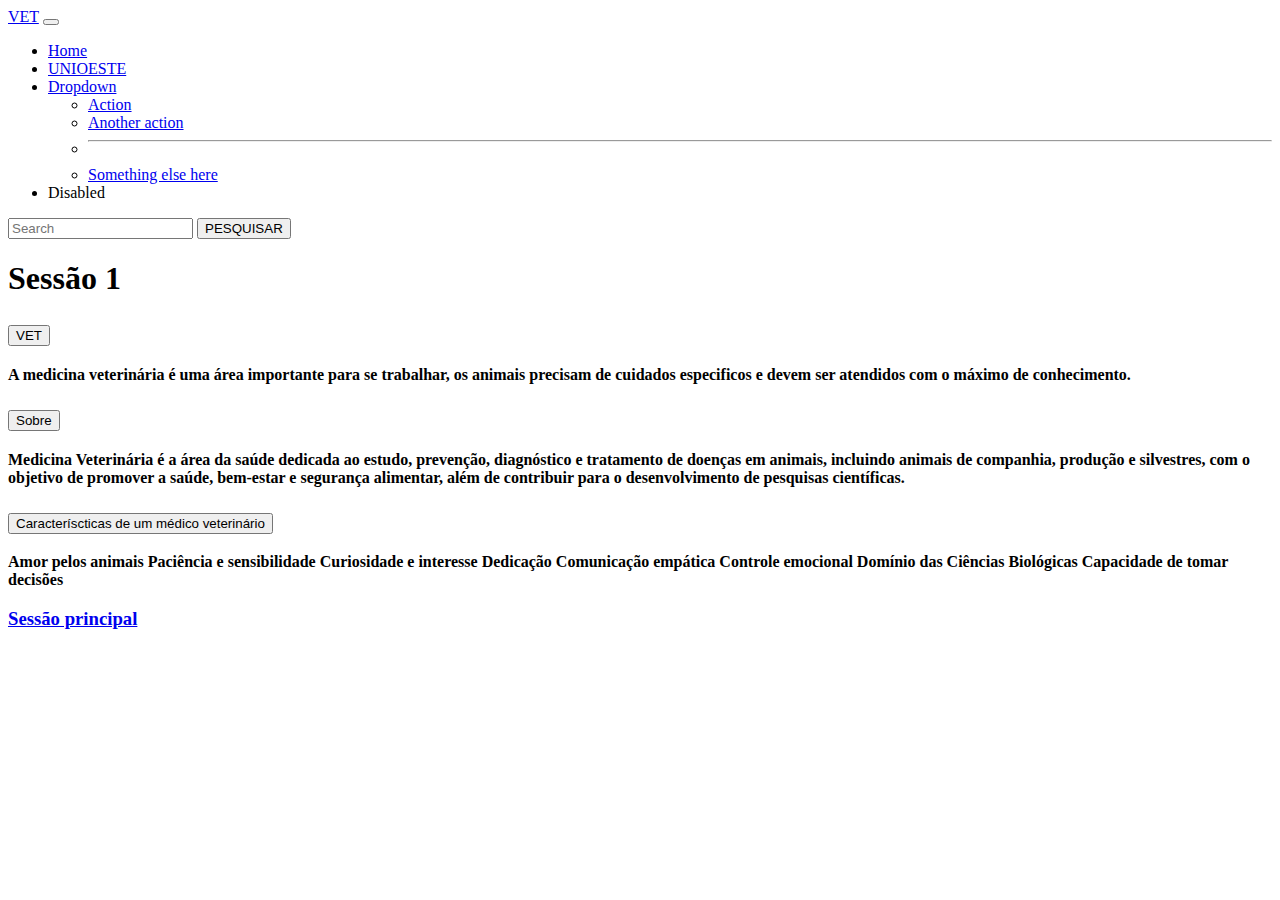
==== sessao1.html @ b720f572 "Add files via upload" ====
<!DOCTYPE html>
<html lang="en">
<head>
    <meta charset="UTF-8">
    <meta http-equiv="X-UA-Compatible" content="IE=edge">
    <meta name="viewport" content="width=device-width, initial-scale=1.0">
    <title>Document</title>
    <link href="https://cdn.jsdelivr.net/npm/bootstrap@5.3.1/dist/css/bootstrap.min.css" rel="stylesheet" integrity="sha384-4bw+/aepP/YC94hEpVNVgiZdgIC5+VKNBQNGCHeKRQN+PtmoHDEXuppvnDJzQIu9" crossorigin="anonymous">
    <link rel="stylesheet" href="style.css">
</head>
<body><nav class="navbar navbar-expand-lg bg-body-tertiary">
    <div class="container-fluid">
      <a class="navbar-brand" href="#">VET</a>
      <button class="navbar-toggler" type="button" data-bs-toggle="collapse" data-bs-target="#navbarSupportedContent" aria-controls="navbarSupportedContent" aria-expanded="false" aria-label="Toggle navigation">
        <span class="navbar-toggler-icon"></span>
      </button>
      <div class="collapse navbar-collapse" id="navbarSupportedContent">
        <ul class="navbar-nav me-auto mb-2 mb-lg-0">
          <li class="nav-item">
            <a class="nav-link active" aria-current="page" href="#">Home</a>
          </li>
          <li class="nav-item">
            <a class="nav-link" href="https://www5.unioeste.br/portalunioeste/pos/ppz">UNIOESTE</a> 
          </li>
          <li class="nav-item dropdown">
            <a class="nav-link dropdown-toggle" href="#" role="button" data-bs-toggle="dropdown" aria-expanded="false">
              Dropdown
            </a>
            <ul class="dropdown-menu">
              <li><a class="dropdown-item" href="#">Action</a></li>
              <li><a class="dropdown-item" href="#">Another action</a></li>
              <li><hr class="dropdown-divider"></li>
              <li><a class="dropdown-item" href="#">Something else here</a></li>
            </ul>
          </li>
          <li class="nav-item">
            <a class="nav-link disabled" aria-disabled="true">Disabled</a>
          </li>
        </ul>
        <form class="d-flex" role="search">
          <input class="form-control me-2" type="search" placeholder="Search" aria-label="Search">
          <button class="btn btn-outline-success" type="submit">PESQUISAR</button>
        </form>
      </div>
    </div>
  </nav>
  <h1>Sessão 1</h1>
    <div class="accordion" id="accordionExample">
  <div class="accordion-item">
    <h2 class="accordion-header">
      <button class="accordion-button" type="button" data-bs-toggle="collapse" data-bs-target="#collapseOne" aria-expanded="true" aria-controls="collapseOne">
      VET
      </button>
    </h2>
    <div id="collapseOne" class="accordion-collapse collapse show" data-bs-parent="#accordionExample">
      <div class="accordion-body">
        <strong>A medicina veterinária é uma área importante para se trabalhar, os animais precisam de cuidados especificos e devem ser atendidos com o máximo de conhecimento.</strong> 
      </div>
    </div>
  </div>
  <div class="accordion-item">
    <h2 class="accordion-header">
      <button class="accordion-button collapsed" type="button" data-bs-toggle="collapse" data-bs-target="#collapseTwo" aria-expanded="false" aria-controls="collapseTwo">
        Sobre 
      </button>
    </h2>
    <div id="collapseTwo" class="accordion-collapse collapse" data-bs-parent="#accordionExample">
      <div class="accordion-body">
        <strong>Medicina Veterinária é a área da saúde dedicada ao estudo, prevenção, diagnóstico e tratamento de doenças em animais, incluindo animais de companhia, produção e silvestres, com o objetivo de promover a saúde, bem-estar e segurança alimentar, além de contribuir para o desenvolvimento de pesquisas científicas.</strong> 
      </div>
    </div>
  </div>
  <div class="accordion-item">
    <h2 class="accordion-header">
      <button class="accordion-button collapsed" type="button" data-bs-toggle="collapse" data-bs-target="#collapseThree" aria-expanded="false" aria-controls="collapseThree">
        Caracteríscticas de um médico veterinário 
      </button>
    </h2>
    <div id="collapseThree" class="accordion-collapse collapse" data-bs-parent="#accordionExample">
      <div class="accordion-body">
        <strong>
            Amor pelos animais
            Paciência e sensibilidade
            Curiosidade e interesse
            Dedicação
            Comunicação empática
            Controle emocional
            Domínio das Ciências Biológicas
            Capacidade de tomar decisões</strong>
      </div>
    </div>
  </div>
</div>
    <h3><a href="index.html">Sessão principal</a></h3>
</body>
</html>
---- style.css ----
body .cabecalho {
    background-color: rgb(255, 255, 255);
    color: rgb(248, 138, 189);
}

.cabecalho-imagem {
    width: 25;
    display: flex;
    justify-content: space-around;
    0
}
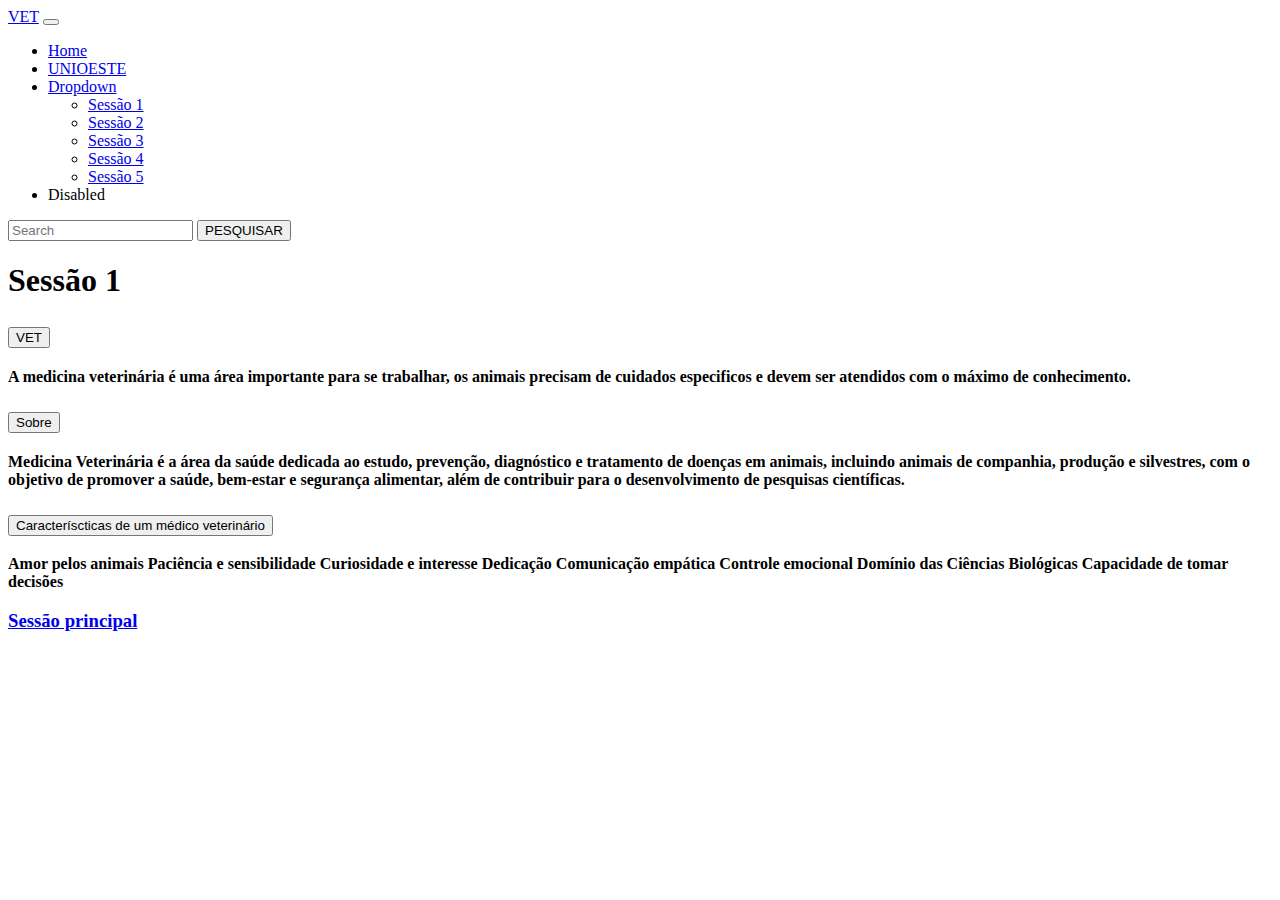
==== commit 5babaf1b: "Add files via upload" ====
--- a/sessao1.html
+++ b/sessao1.html
@@ -1,12 +1,15 @@
+
 <!DOCTYPE html>
 <html lang="en">
 <head>
     <meta charset="UTF-8">
     <meta http-equiv="X-UA-Compatible" content="IE=edge">
     <meta name="viewport" content="width=device-width, initial-scale=1.0">
-    <title>Document</title>
+    <title>Página Inicial</title>
     <link href="https://cdn.jsdelivr.net/npm/bootstrap@5.3.1/dist/css/bootstrap.min.css" rel="stylesheet" integrity="sha384-4bw+/aepP/YC94hEpVNVgiZdgIC5+VKNBQNGCHeKRQN+PtmoHDEXuppvnDJzQIu9" crossorigin="anonymous">
-    <link rel="stylesheet" href="style.css">
+    <link rel="stylesheet" type="text/css" href="style.css" media="screen" />
+    <script src="https://cdn.jsdelivr.net/npm/@popperjs/core@2.11.8/dist/umd/popper.min.js" integrity="sha384-I7E8VVD/ismYTF4hNIPjVp/Zjvgyol6VFvRkX/vR+Vc4jQkC+hVqc2pM8ODewa9r" crossorigin="anonymous"></script>
+<script src="https://cdn.jsdelivr.net/npm/bootstrap@5.3.1/dist/js/bootstrap.min.js" integrity="sha384-Rx+T1VzGupg4BHQYs2gCW9It+akI2MM/mndMCy36UVfodzcJcF0GGLxZIzObiEfa" crossorigin="anonymous"></script>
 </head>
 <body><nav class="navbar navbar-expand-lg bg-body-tertiary">
     <div class="container-fluid">
@@ -24,15 +27,16 @@
           </li>
           <li class="nav-item dropdown">
             <a class="nav-link dropdown-toggle" href="#" role="button" data-bs-toggle="dropdown" aria-expanded="false">
-              Dropdown
-            </a>
-            <ul class="dropdown-menu">
-              <li><a class="dropdown-item" href="#">Action</a></li>
-              <li><a class="dropdown-item" href="#">Another action</a></li>
-              <li><hr class="dropdown-divider"></li>
-              <li><a class="dropdown-item" href="#">Something else here</a></li>
-            </ul>
-          </li>
+                Dropdown
+              </a>
+              <ul class="dropdown-menu">
+                <li><a class="dropdown-item" href="sessao1.html">Sessão 1</a></li>
+                <li><a class="dropdown-item" href="sessao2.html">Sessão 2</a></li>
+                <li><a class="dropdown-item" href="sessao3.html">Sessão 3</a></li>
+                <li><a class="dropdown-item" href="sessao4.html">Sessão 4</a></li>
+                <li><a class="dropdown-item" href="sessao5.html">Sessão 5</a></li>
+              </ul>
+            </li>
           <li class="nav-item">
             <a class="nav-link disabled" aria-disabled="true">Disabled</a>
           </li>
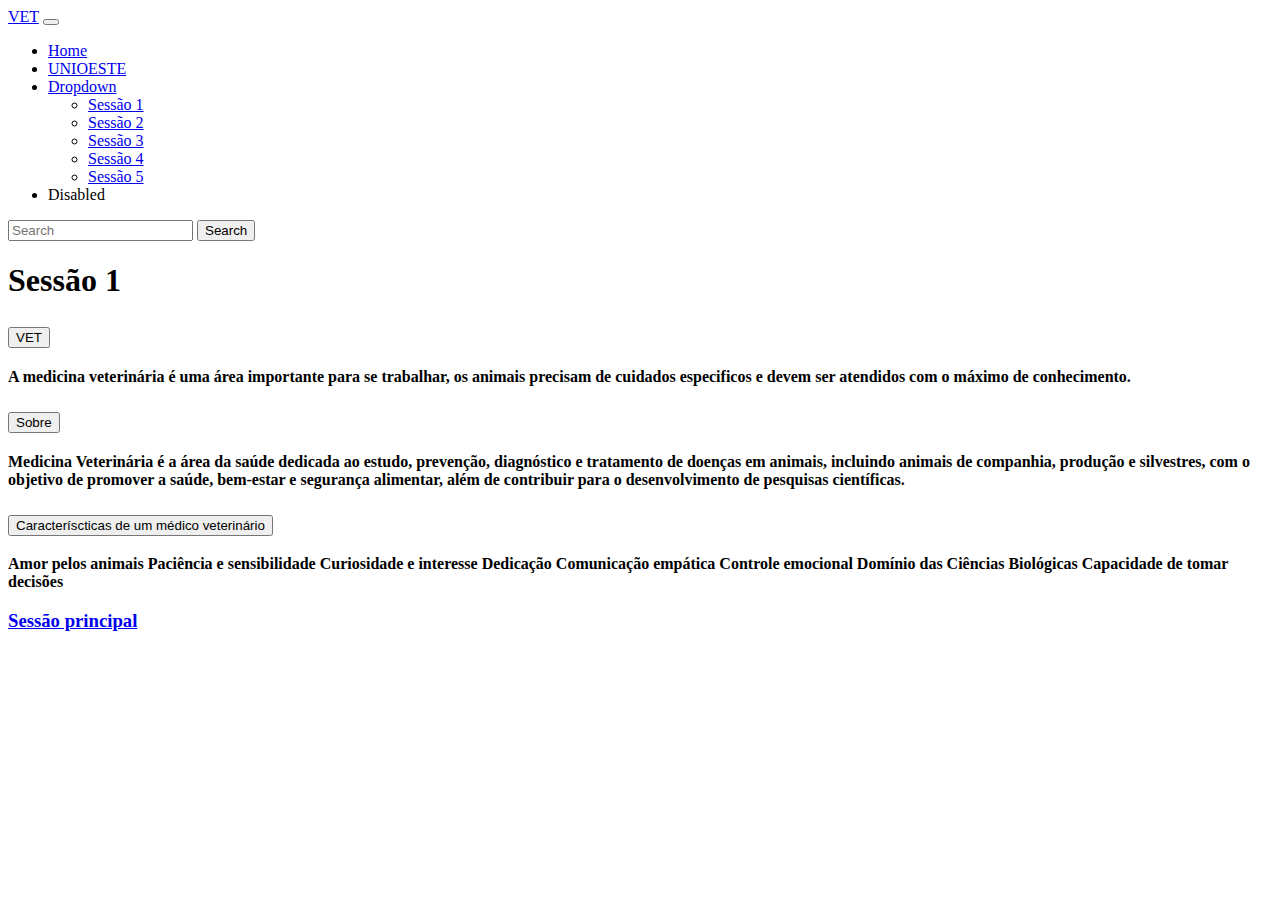
==== commit fb9d1fd7: "Add files via upload" ====
--- a/sessao1.html
+++ b/sessao1.html
@@ -28,27 +28,27 @@
           <li class="nav-item dropdown">
             <a class="nav-link dropdown-toggle" href="#" role="button" data-bs-toggle="dropdown" aria-expanded="false">
                 Dropdown
-              </a>
-              <ul class="dropdown-menu">
-                <li><a class="dropdown-item" href="sessao1.html">Sessão 1</a></li>
-                <li><a class="dropdown-item" href="sessao2.html">Sessão 2</a></li>
-                <li><a class="dropdown-item" href="sessao3.html">Sessão 3</a></li>
-                <li><a class="dropdown-item" href="sessao4.html">Sessão 4</a></li>
-                <li><a class="dropdown-item" href="sessao5.html">Sessão 5</a></li>
-              </ul>
-            </li>
-          <li class="nav-item">
-            <a class="nav-link disabled" aria-disabled="true">Disabled</a>
-          </li>
-        </ul>
-        <form class="d-flex" role="search">
-          <input class="form-control me-2" type="search" placeholder="Search" aria-label="Search">
-          <button class="btn btn-outline-success" type="submit">PESQUISAR</button>
-        </form>
-      </div>
-    </div>
-  </nav>
-  <h1>Sessão 1</h1>
+                </a>
+                <ul class="dropdown-menu">
+                  <li><a class="dropdown-item" href="sessao1.html">Sessão 1</a></li>
+                  <li><a class="dropdown-item" href="sessao2.html">Sessão 2</a></li>
+                  <li><a class="dropdown-item" href="sessao3.html">Sessão 3</a></li>
+                  <li><a class="dropdown-item" href="sessao4.html">Sessão 4</a></li>
+                  <li><a class="dropdown-item" href="sessao5.html">Sessão 5</a></li>
+                </ul>
+              </li>
+              <li class="nav-item">
+                <a class="nav-link disabled" aria-disabled="true">Disabled</a>
+              </li>
+            </ul>
+            <form class="d-flex" role="search">
+              <input class="form-control me-2" type="search" placeholder="Search" aria-label="Search">
+              <button class="btn btn-outline-success" type="submit">Search</button>
+            </form>
+          </div>
+        </div>
+      </nav>
+<h1>Sessão 1</h1>
     <div class="accordion" id="accordionExample">
   <div class="accordion-item">
     <h2 class="accordion-header">
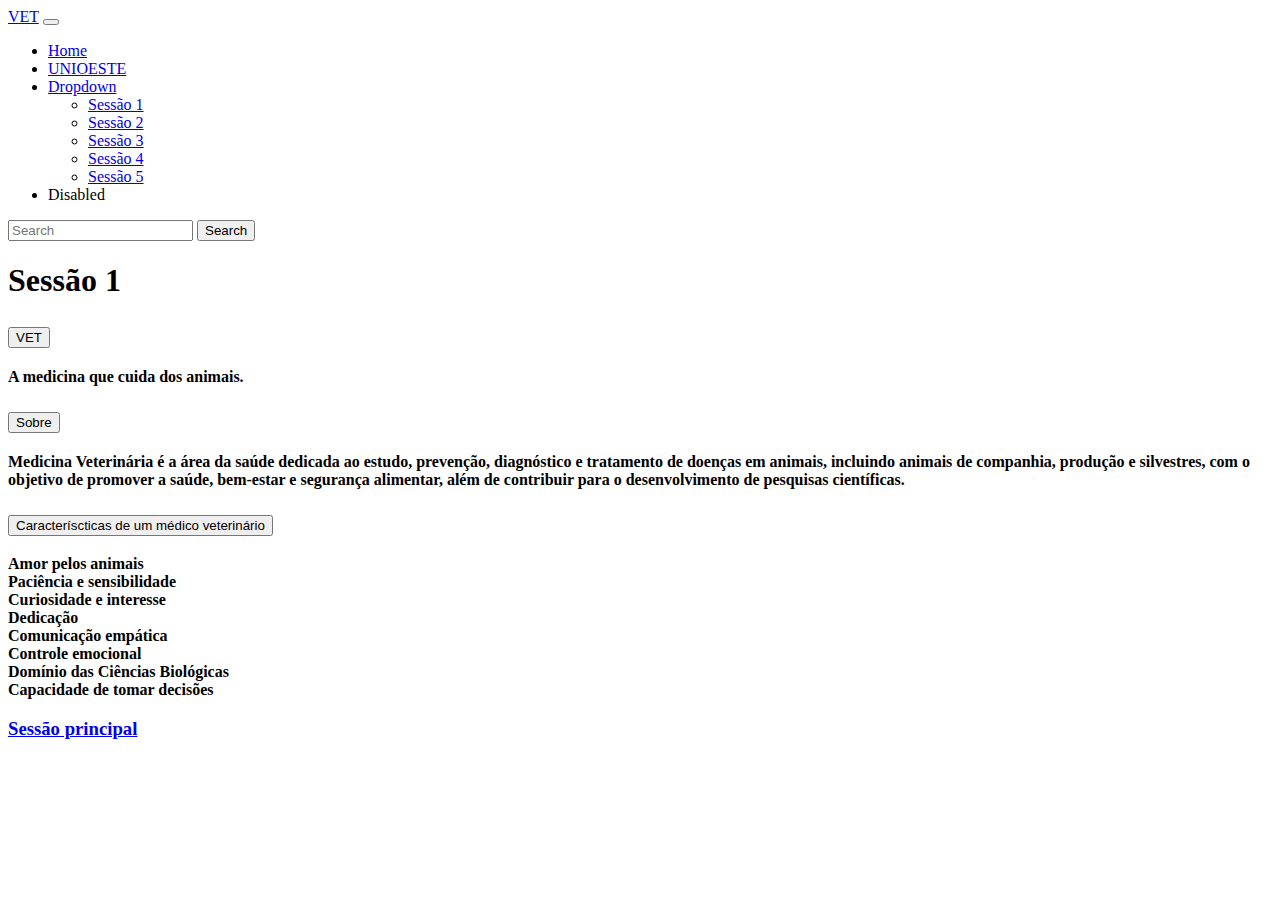
==== commit 29b0eeca: "Add files via upload" ====
--- a/sessao1.html
+++ b/sessao1.html
@@ -58,7 +58,7 @@
     </h2>
     <div id="collapseOne" class="accordion-collapse collapse show" data-bs-parent="#accordionExample">
       <div class="accordion-body">
-        <strong>A medicina veterinária é uma área importante para se trabalhar, os animais precisam de cuidados especificos e devem ser atendidos com o máximo de conhecimento.</strong> 
+        <strong>A medicina que cuida dos animais.</strong> 
       </div>
     </div>
   </div>
@@ -83,14 +83,15 @@
     <div id="collapseThree" class="accordion-collapse collapse" data-bs-parent="#accordionExample">
       <div class="accordion-body">
         <strong>
-            Amor pelos animais
-            Paciência e sensibilidade
-            Curiosidade e interesse
-            Dedicação
-            Comunicação empática
-            Controle emocional
-            Domínio das Ciências Biológicas
-            Capacidade de tomar decisões</strong>
+            Amor pelos animais <br>
+            Paciência e sensibilidade <br>
+            Curiosidade e interesse <br>
+            Dedicação <br>
+            Comunicação empática <br>
+            Controle emocional <br>
+            Domínio das Ciências Biológicas <br>
+            Capacidade de tomar decisões <br>
+        </strong>
       </div>
     </div>
   </div>
